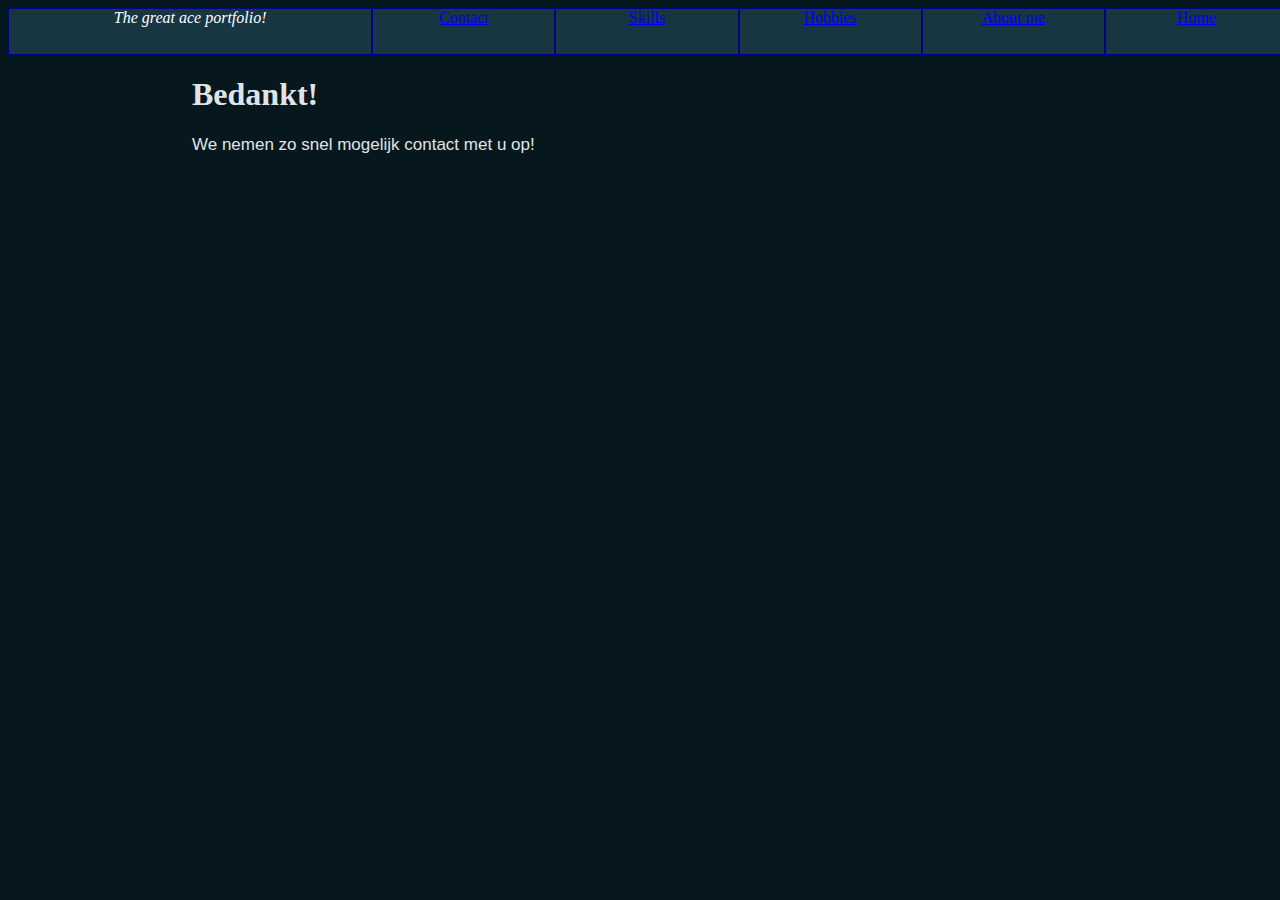
==== contact-bedankt.html @ 2a4be87c "Sticky Commit" ====
<!DOCTYPE html>
<html>
<head>
    <meta charset="UTF-8">
    <link rel="icon" href="pics/kersenbloem.png">
    <meta http-equiv="X-UA-Compatible" content="IE=edge">
    <meta name="viewport" content="width=device-width, initial-scale=1">
    <link rel="stylesheet" href="style.css">
    <title>Portfolio Contact</title>
</head>
<body>
    <header>
        <nav>
            <a href="index.html">Home</a>
            <a href="index.html#about-me">About me</a>
            <a href="index.html#hobbies">Hobbies</a>
            <a href="index.html#Skills">Skills</a>
            <a class="active" href="#Contact">Contact</a>
            <a id="logo"><i>The great ace portfolio!</i></a>
          </nav>
    </header>
    <main>
   <h1>Bedankt!</h1>
   <p>We nemen zo snel mogelijk contact met u op!</p>
   <img>
</main>
</body>
</html>
---- style.css ----
@media only screen and (max-width: 600px) {
  nav {
    display: flex;
    flex-direction: column;
    justify-content: center;
    width:100vw;
  }
}
@media only screen and (min-width: 600px) {
  nav {
    display: flex;
    flex-direction:row-reverse;
    justify-content: center;
    width:100vw;
  }
}
nav a {
  flex: 1;
  height: 45px;
  text-align: center;
  background-color: rgb(23, 54, 65);
  border: 1px solid darkblue;
}
nav a:hover {
  background-color: darkblue;
  color: white;
}
nav #logo {
  flex: 2;
  align-items: center;
  color: white;
  background-color:rgb(23, 54, 65);
}
.fixed {
  position: fixed;
  top: 0;
  width=100%;
}
/* ul {
    list-style-type: none;
    margin: 0;
    padding: 0;
    overflow: hidden;
    background-color: #333;
  }
  
  li {
    float: left;
  }
  
  li a {
    display: block;
    color: white;
    text-align: center;
    padding: 14px 16px;
    text-decoration: none;
  }
*/
  /* Change the link color to #111 (black) on hover */
  li a:hover {
    background-color: #111;
  }
  #topright {
      float: right;
      color: white;
      font-size: 10px;
  }
  body {
      background-color: #06171Eff;
  }
  .box {
    display: flex;
    flex-direction: column;
    flex-wrap: nowrap;
    justify-content: flex-start;
    align-items: stretch;
    align-content: center;
    border: 3px solid rgb(250, 191, 168);
    
  } 
  /*{
    display: flex;
    text-align: center;
    border: 3px solid rgb(250, 191, 168);
    margin-bottom: 3%;
    box-shadow: 5px 10px darkcyan;
  } */
  p, h1, h2 {
    color: #E0E4E6ff;
}
  p {
      font-size: 17px;
      font-family: Arial, Helvetica, sans-serif;
  }
  table, th, td {
    border:1px solid black;
  }

  main {
    width: 70vw;
    margin: 0 auto;
  }
  .form {
    display: flex;
    justify-content: space-between;
    color: violet;
    margin: 5px 0;
  }
  label, input, select{
    flex: 1;
    padding: 5px;
  }

  @keyframes slideInFromLeft {
    0% {
      transform: translateX(-100%);
    }
    100% {
      transform: translateX(0);
    }
  }
  
  header {  
    /* This section calls the slideInFromLeft animation we defined above */
    animation: 1s ease-out 0s 1 slideInFromLeft;
  }

 .hero-image{
  text-align:center;
  height:40vh;
  line-height:40vh;
  font-size:2em;
  font-weight:bolder;
  color:white;
  background-image: url(pics/deemo.jpg);
  background-size:cover;
  background-position:center;
 }

  /*
  example of flex-boxing
  nav {
  display: flex
  flex-direction: column; //als column
  flex-direction: row;  //Als row
  align
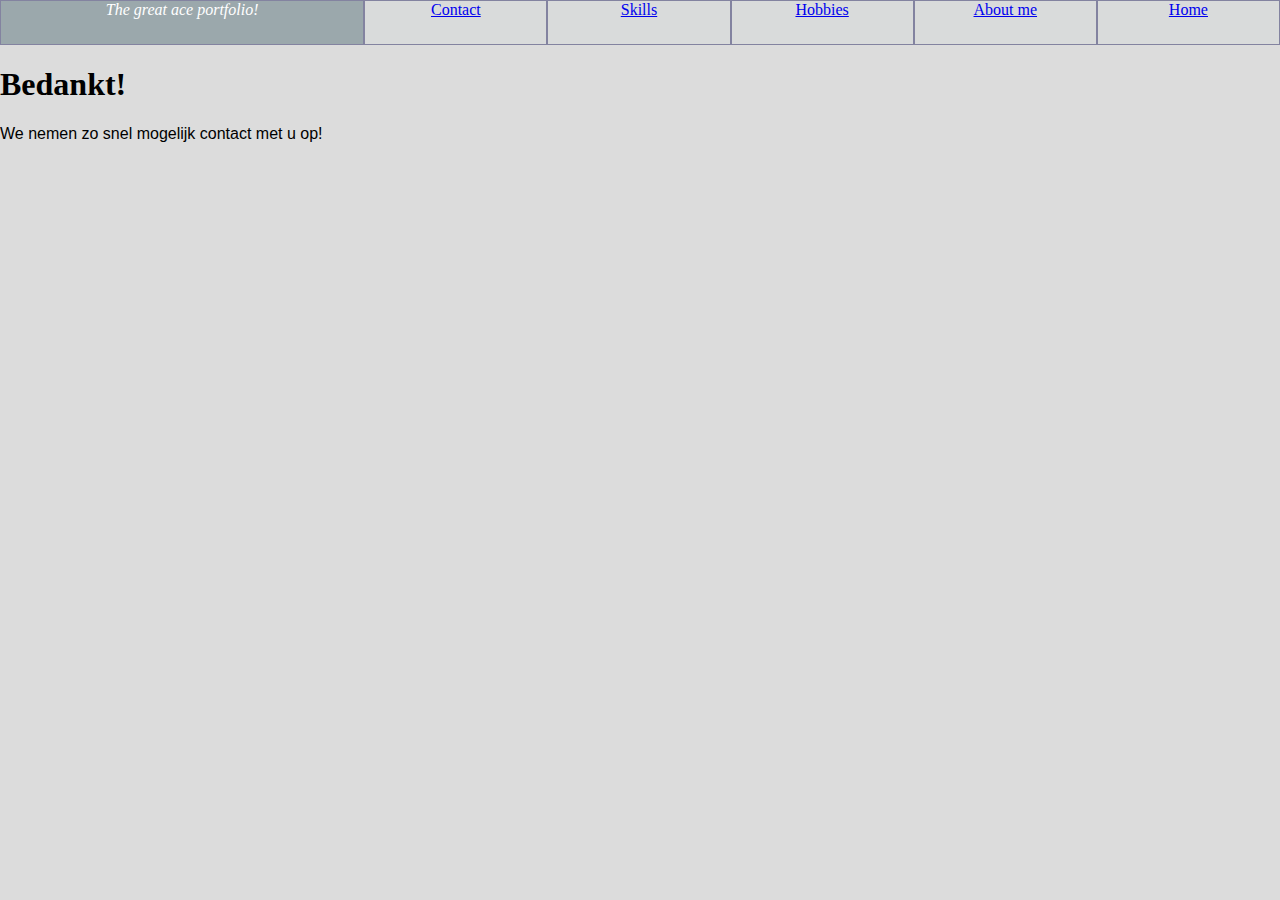
==== commit 19560f93: "Oops not allowed" ====
--- a/contact-bedankt.html
+++ b/contact-bedankt.html
@@ -8,7 +8,7 @@
     <link rel="stylesheet" href="style.css">
     <title>Portfolio Contact</title>
 </head>
-<body>
+<body class="contact">
     <header>
         <nav>
             <a href="index.html">Home</a>
--- a/style.css
+++ b/style.css
@@ -1,40 +1,48 @@
 @media only screen and (max-width: 600px) {
-  nav {
-    display: flex;
-    flex-direction: column;
-    justify-content: center;
-    width:100vw;
-  }
+	.index nav {
+		display: flex;
+		flex-direction: column;
+		justify-content: center;
+		width: 100vw;
+	}
 }
 @media only screen and (min-width: 600px) {
-  nav {
-    display: flex;
-    flex-direction:row-reverse;
-    justify-content: center;
-    width:100vw;
-  }
-}
-nav a {
-  flex: 1;
-  height: 45px;
-  text-align: center;
-  background-color: rgb(23, 54, 65);
-  border: 1px solid darkblue;
-}
-nav a:hover {
-  background-color: darkblue;
-  color: white;
-}
-nav #logo {
-  flex: 2;
-  align-items: center;
-  color: white;
-  background-color:rgb(23, 54, 65);
+	.index nav {
+		display: flex;
+		flex-direction: row-reverse;
+		justify-content: center;
+		width: 98.9vw;
+	}
+}
+@media only screen and (max-width: 600px) {
+	.contact nav {
+		display: flex;
+		flex-direction: column;
+		justify-content: center;
+	}
+}
+@media only screen and (min-width: 600px) {
+	.contact nav {
+		display: flex;
+		flex-direction: row-reverse;
+		justify-content: center;
+	}
 }
 .fixed {
-  position: fixed;
-  top: 0;
-  width=100%;
+	position: fixed;
+	top: 0;
+}
+@media only screen and (min-width: 800px) {
+	img {
+		max-width: 40vw;
+		height: auto;
+	}
+}
+@media only screen and (max-width: 800px) {
+	img {
+		max-width: 100vw;
+		height: auto;
+	}
 }
 /* ul {
     list-style-type: none;
@@ -56,92 +64,344 @@
     text-decoration: none;
   }
 */
-  /* Change the link color to #111 (black) on hover */
-  li a:hover {
-    background-color: #111;
-  }
-  #topright {
-      float: right;
-      color: white;
-      font-size: 10px;
-  }
-  body {
-      background-color: #06171Eff;
-  }
-  .box {
-    display: flex;
-    flex-direction: column;
-    flex-wrap: nowrap;
-    justify-content: flex-start;
-    align-items: stretch;
-    align-content: center;
-    border: 3px solid rgb(250, 191, 168);
-    
-  } 
-  /*{
+
+/* Change the link color to #111 (black) on hover */
+
+li a:hover {
+	background-color: #111;
+}
+#topright {
+	float: right;
+	color: white;
+	font-size: 10px;
+}
+.box {
+	display: flex;
+	flex-direction: column;
+	flex-wrap: nowrap;
+	justify-content: flex-start;
+	align-items: stretch;
+	align-content: center;
+	/*box-shadow: 10px 10px 5px rgb(2, 19, 24); */
+}
+/*{
     display: flex;
     text-align: center;
     border: 3px solid rgb(250, 191, 168);
     margin-bottom: 3%;
     box-shadow: 5px 10px darkcyan;
   } */
-  p, h1, h2 {
-    color: #E0E4E6ff;
-}
-  p {
-      font-size: 17px;
-      font-family: Arial, Helvetica, sans-serif;
-  }
-  table, th, td {
-    border:1px solid black;
-  }
-
-  main {
-    width: 70vw;
-    margin: 0 auto;
-  }
-  .form {
-    display: flex;
-    justify-content: space-between;
-    color: violet;
-    margin: 5px 0;
-  }
-  label, input, select{
-    flex: 1;
-    padding: 5px;
-  }
-
-  @keyframes slideInFromLeft {
-    0% {
-      transform: translateX(-100%);
-    }
-    100% {
-      transform: translateX(0);
-    }
-  }
-  
-  header {  
-    /* This section calls the slideInFromLeft animation we defined above */
-    animation: 1s ease-out 0s 1 slideInFromLeft;
-  }
-
- .hero-image{
-  text-align:center;
-  height:40vh;
-  line-height:40vh;
-  font-size:2em;
-  font-weight:bolder;
-  color:white;
-  background-image: url(pics/deemo.jpg);
-  background-size:cover;
-  background-position:center;
- }
-
-  /*
+
+p, h1, h2 {
+	color: #E0E4E6ff;
+	animation: fadein 4s;
+}
+p {
+	font-size: 1rem;
+	font-family: Arial, Helvetica, sans-serif;
+	animation: fadein 5s;
+	-moz-animation: fadein 2s;
+	/* Firefox */
+	-webkit-animation: fadein 2s;
+	/* Safari and Chrome */
+	-o-animation: fadein 2s;
+	/* Opera */
+}
+@keyframes fadein {
+	from {
+		opacity: 0;
+	}
+	to {
+		opacity: 1;
+	}
+}
+@-moz-keyframes fadein {
+	/* Firefox */
+	from {
+		opacity: 0;
+	}
+	to {
+		opacity: 1;
+	}
+}
+@-webkit-keyframes fadein {
+	/* Safari and Chrome */
+	from {
+		opacity: 0;
+	}
+	to {
+		opacity: 1;
+	}
+}
+@-o-keyframes fadein {
+	/* Opera */
+	from {
+		opacity: 0;
+	}
+	to {
+		opacity: 1;
+	}
+}
+.form {
+	display: flex;
+	justify-content: space-between;
+	color: violet;
+	margin: 5px 0;
+}
+label, input, select {
+	flex: 1;
+	padding: 5px;
+}
+@keyframes slideInFromLeft {
+	0% {
+		transform: translateX(-100%);
+	}
+	100% {
+		transform: translateX(0);
+	}
+}
+header {
+	/* This section calls the slideInFromLeft animation we defined above */
+	animation: 1s ease-out 0s 1 slideInFromLeft;
+}
+@media (prefers-color-scheme: dark) {
+	p, h1, h2 {
+		color: #E0E4E6ff;
+	}
+	.hero-image {
+		height: 40vh;
+		line-height: 40vh;
+		font-size: 2em;
+		font-weight: bolder;
+		align-items: center;
+		align-content: center;
+		color: white;
+		background-image: url(pics/deemo.jpg);
+		background-repeat: no-repeat;
+		width: 98.9vw;
+		background-position: center;
+		display: flex;
+		animation: fadein 3s;
+	}
+	.box.about-me.skills {
+		background-color: rgb(8, 28, 38);
+	}
+	.box.hobbies {
+		background-color: rgb(11, 51, 71);
+	}
+	nav a {
+		flex: 1;
+		height: 45px;
+		text-align: center;
+		background-color: rgb(23, 54, 65);
+		border: 1px solid darkblue;
+	}
+	nav a:hover {
+		background-color: darkblue;
+		color: white;
+	}
+	nav #logo {
+		flex: 2;
+		align-items: center;
+		color: white;
+		background-color: rgb(23, 54, 65);
+	}
+	body {
+		background-color: #06171Eff;
+	}
+	footer {
+		display: flex;
+		flex-direction: column;
+		flex-wrap: nowrap;
+		justify-content: flex-start;
+		align-items: center;
+		align-content: center;
+		background-color: rgb(5, 26, 36);
+		/*box-shadow: 10px 10px 5px rgb(2, 19, 24); */
+	}
+}
+@media (prefers-color-scheme: light) {
+	.hero-image {
+		height: 40vh;
+		line-height: 40vh;
+		font-size: 2em;
+		font-weight: bolder;
+		align-items: center;
+		align-content: center;
+		color: black;
+		background-image: url(pics/deemo-light.png);
+		background-repeat: no-repeat;
+		width: 98.9vw;
+		background-position: 7% 75%;
+		display: flex;
+		animation: fadein 3s;
+	}
+	p, h1, h2 {
+		color: rgb(0, 0, 0);
+	}
+	.box.about-me.skills {
+		background-color: rgb(188, 195, 199);
+	}
+	.box.hobbies {
+		background-color: rgb(182, 169, 248);
+	}
+	nav a {
+		flex: 1;
+		height: 45px;
+		text-align: center;
+		background-color: rgb(217, 219, 219);
+		border: 1px solid rgb(131, 131, 160);
+	}
+	nav a:hover {
+		background-color: rgb(165, 165, 166);
+		color: white;
+	}
+	nav #logo {
+		flex: 2;
+		align-items: center;
+		color: white;
+		background-color: rgb(155, 168, 172);
+	}
+	body {
+		background-color: rgb(220, 220, 220);
+	}
+	footer {
+		display: flex;
+		flex-direction: column;
+		flex-wrap: nowrap;
+		justify-content: flex-start;
+		align-items: center;
+		align-content: center;
+		background-color: rgb(206, 207, 207);
+		/*box-shadow: 10px 10px 5px rgb(2, 19, 24); */
+	}
+}
+@media only screen and (max-width: 600px) {
+	audio {
+		width: 50vw;
+	}
+	iframe {
+		width: 100vw;
+	}
+}
+@media only screen and (min-width: 600px) {
+	audio {
+		width: 30vw;
+	}
+}
+@media only screen and (max-width: 600px) {
+	.hero-image {
+		width: 100vw;
+	}
+}
+.hero-content {
+	display: flex;
+	flex-direction: column;
+	align-items: center;
+	justify-content: center;
+	flex-grow: 1;
+}
+html, body {
+	margin: 0;
+	padding: 0;
+}
+/* Make sure that padding behaves as expected */
+
+* {
+	box-sizing: border-box
+}
+/* Container for skill bars */
+
+.container {
+	width: 100%;
+	/* Full width */
+	background-color: #ddd;
+	/* Grey background */
+}
+.skills {
+	padding-top: 10px;
+	/* Add top padding */
+	padding-bottom: 10px;
+	/* Add bottom padding */
+	color: white;
+	/* White text color */
+}
+.html {
+	width: 80%;
+	background-color: #04AA6D;
+}
+/* Green */
+
+.css {
+	width: 65%;
+	background-color: #2196F3;
+}
+/* Blue */
+
+.js {
+	width: 80%;
+	background-color: #f44336;
+}
+/* Red */
+
+.php {
+	width: 90%;
+	background-color: #808080;
+}
+/* Dark Grey */
+
+.main-form {
+	width: 70vw;
+	margin: 0 auto;
+}
+.form {
+	display: flex;
+	justify-content: space-between;
+	color: violet;
+	margin: 5px 0;
+}
+label, input, select, textarea {
+	flex: 1;
+	padding: 5px;
+	width: 50vw;
+}
+/* Show red borders when filled, but invalid */
+
+input:not(:placeholder-shown) {
+	border-color: hsl(0, 76%, 50%);
+	;
+}
+/* Show green borders when valid */
+
+input:valid {
+	border-color: hsl(120, 76%, 50%);
+}
+/* Show red borders when filled, but invalid */
+
+input:not(:placeholder-shown) {
+	border-color: hsl(0, 76%, 50%);
+	;
+}
+/* Show green borders when valid */
+
+input:valid {
+	border-color: hsl(120, 76%, 50%);
+}
+/* Show red borders when filled, but invalid */
+
+textarea:not(:placeholder-shown) {
+	border-color: hsl(0, 76%, 50%);
+	;
+}
+/* Show green borders when valid */
+
+textarea:valid {
+	border-color: hsl(120, 76%, 50%);
+}
+/*
   example of flex-boxing
   nav {
   display: flex
   flex-direction: column; //als column
   flex-direction: row;  //Als row
-  align
-  +  align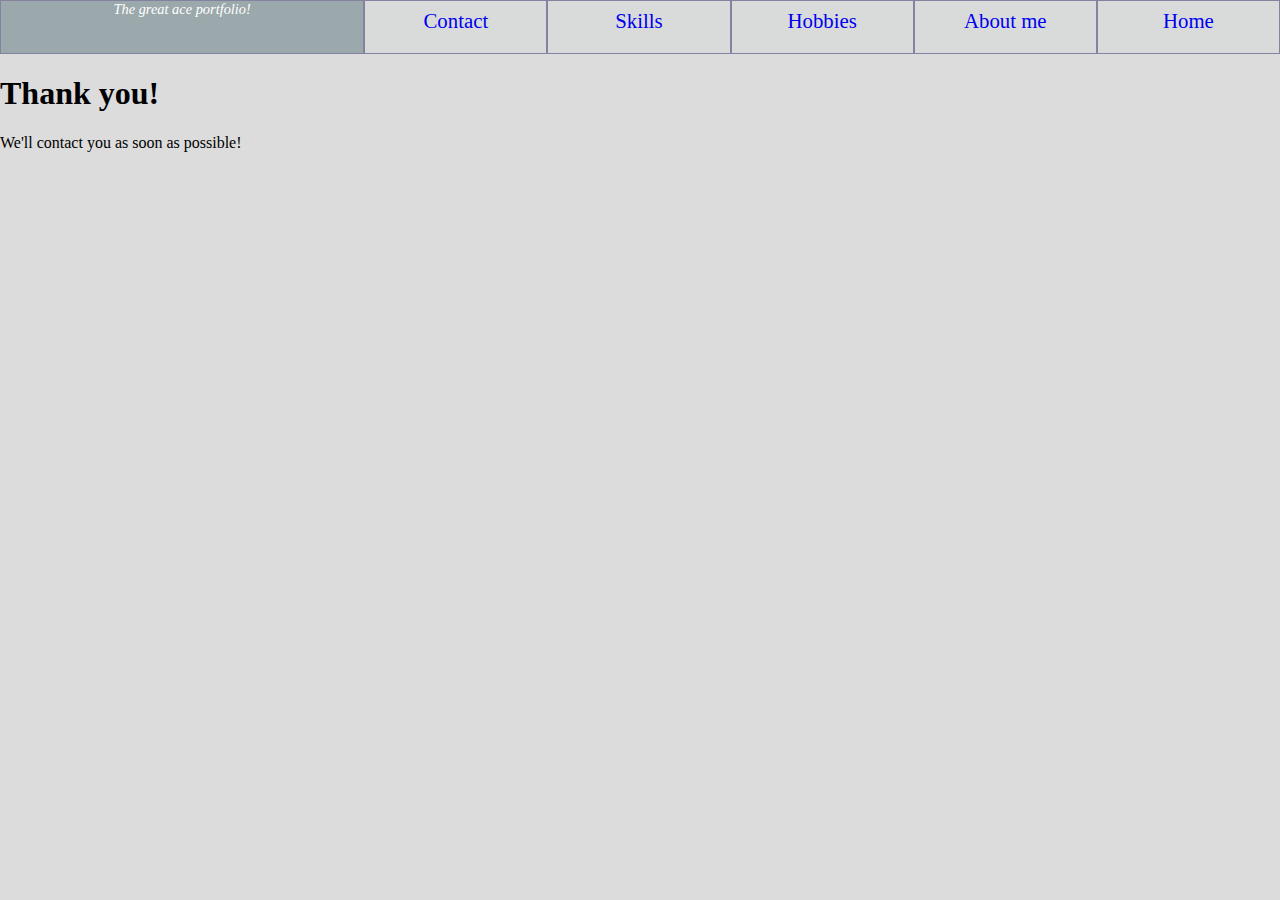
==== commit 5fa09fad: "Tiny knife" ====
--- a/contact-bedankt.html
+++ b/contact-bedankt.html
@@ -20,8 +20,8 @@
           </nav>
     </header>
     <main>
-   <h1>Bedankt!</h1>
-   <p>We nemen zo snel mogelijk contact met u op!</p>
+   <h1>Thank you!</h1>
+   <p>We'll contact you as soon as possible!</p>
    <img>
 </main>
 </body>
--- a/style.css
+++ b/style.css
@@ -2,7 +2,8 @@
 	.index nav {
 		display: flex;
 		flex-direction: column;
-		justify-content: center;
+		justify-content: space-between;
+		align-items: center;
 		width: 100vw;
 	}
 }
@@ -10,7 +11,8 @@
 	.index nav {
 		display: flex;
 		flex-direction: row-reverse;
-		justify-content: center;
+		justify-content: space-between;
+		align-items: center;
 		width: 98.9vw;
 	}
 }
@@ -37,10 +39,18 @@
 		max-width: 40vw;
 		height: auto;
 	}
+	nav img{
+		max-width: 20vw;
+		height: auto;
+	}
 }
 @media only screen and (max-width: 800px) {
 	img {
 		max-width: 100vw;
+		height: auto;
+	}
+	nav img{
+		max-width: 20vw;
 		height: auto;
 	}
 }
@@ -80,7 +90,7 @@
 	flex-direction: column;
 	flex-wrap: nowrap;
 	justify-content: flex-start;
-	align-items: stretch;
+	align-items: center;
 	align-content: center;
 	/*box-shadow: 10px 10px 5px rgb(2, 19, 24); */
 }
@@ -98,7 +108,7 @@
 }
 p {
 	font-size: 1rem;
-	font-family: Arial, Helvetica, sans-serif;
+	font-family: Georgia, serif;;
 	animation: fadein 5s;
 	-moz-animation: fadein 2s;
 	/* Firefox */
@@ -168,6 +178,12 @@
 	p, h1, h2 {
 		color: #E0E4E6ff;
 	}
+	a {
+		color: rgb(255, 255, 255);
+	}
+	a:visited {
+		color: rgb(126, 126, 255)
+	} 
 	.hero-image {
 		height: 40vh;
 		line-height: 40vh;
@@ -183,18 +199,24 @@
 		display: flex;
 		animation: fadein 3s;
 	}
-	.box.about-me.skills {
+	.box.about-me {
 		background-color: rgb(8, 28, 38);
 	}
-	.box.hobbies {
+	.box.hobbies  {
+		background-color: rgb(11, 51, 71);
+	}
+	.box.project {
 		background-color: rgb(11, 51, 71);
 	}
 	nav a {
 		flex: 1;
-		height: 45px;
+		height: 6vh;
 		text-align: center;
-		background-color: rgb(23, 54, 65);
+		padding-top: 0.6%;
+		background-color: #101D31ff;
 		border: 1px solid darkblue;
+		text-decoration: none;
+		font-size: 1.3em;
 	}
 	nav a:hover {
 		background-color: darkblue;
@@ -202,9 +224,15 @@
 	}
 	nav #logo {
 		flex: 2;
-		align-items: center;
+		height: 6vh;
+		text-align: center;
+		padding-top: 0;
+		padding-bottom: 20px;
 		color: white;
-		background-color: rgb(23, 54, 65);
+		background-color: #101D31ff;
+		align-items: center;
+		font-size: 0.9em;
+
 	}
 	body {
 		background-color: #06171Eff;
@@ -245,12 +273,18 @@
 	.box.hobbies {
 		background-color: rgb(182, 169, 248);
 	}
+	.box.project {
+		background-color: rgb(182, 169, 248);
+	}
 	nav a {
 		flex: 1;
-		height: 45px;
+		height: 6vh;
 		text-align: center;
+		padding-top: 0.6%;
 		background-color: rgb(217, 219, 219);
 		border: 1px solid rgb(131, 131, 160);
+		text-decoration: none;
+		font-size: 1.3em;
 	}
 	nav a:hover {
 		background-color: rgb(165, 165, 166);
@@ -259,8 +293,14 @@
 	nav #logo {
 		flex: 2;
 		align-items: center;
+		height: 6vh;
+		text-align: center;
+		padding-top: 0;
+		padding-bottom: 20px;
 		color: white;
 		background-color: rgb(155, 168, 172);
+		align-items: center;
+		font-size: 0.9em;
 	}
 	body {
 		background-color: rgb(220, 220, 220);
@@ -313,7 +353,7 @@
 /* Container for skill bars */
 
 .container {
-	width: 100%;
+	width: 80vw;
 	/* Full width */
 	background-color: #ddd;
 	/* Grey background */
@@ -327,25 +367,25 @@
 	/* White text color */
 }
 .html {
-	width: 80%;
+	width: 65vw;
 	background-color: #04AA6D;
 }
 /* Green */
 
 .css {
-	width: 65%;
+	width: 55vw;
 	background-color: #2196F3;
 }
 /* Blue */
 
 .js {
-	width: 80%;
+	width: 65vw;
 	background-color: #f44336;
 }
 /* Red */
 
 .php {
-	width: 90%;
+	width: 70vw;
 	background-color: #808080;
 }
 /* Dark Grey */
